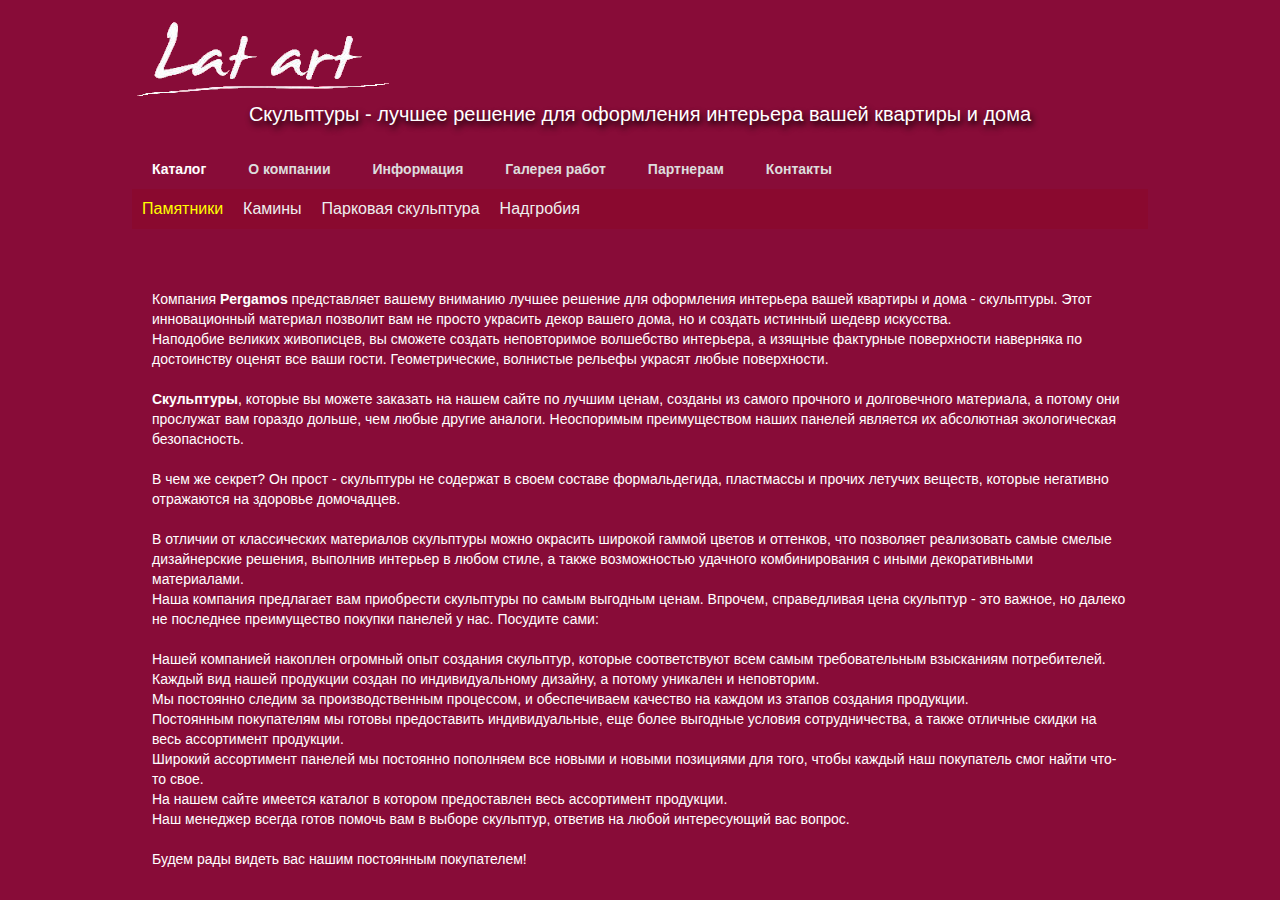
==== index.html @ 205d1ba5 "Update index.html" ====
<!doctype html>
<html>
<head>
<meta charset="utf-8">
<title>Скульптура, изготовление, продажа и установка</title>
<meta name="keywords" content="скульптура,купить скульптуру" />
<meta name="description" content="Скульптуры, все о скульптурах" />
<link href="styles.css" rel="stylesheet" type="text/css" media="screen" />
<link href="style.css" rel="stylesheet" type="text/css" />
</head>
<body>
<div id="bg_top">
  <div id="wrap_bg">
    <div id="wrap">
      <div id="header">
        <div id="logo"><a href="index.html"><img src="latart.png" alt="LatArt" /></a>
            <h1>
              <center>
                Скульптуры - лучшее решение для оформления интерьера вашей квартиры и дома
              </center>
            </h1>
          </div>
        <div id="nav">
          <ul class="current">
            <li><a href="index.html" ><b>Каталог</b></a>
              <ul class="sub_active">
                <li><a href="index.html"><font color="#FFFF00">Памятники</font></a></li>
                <li><a href="3d_paneli_barelyef.html">Камины</a></li>
                <li><a href="3d_paneli_barelyef.html">Парковая скульптура</a></li>
                <li><a href="3d_paneli_barelyef.html">Надгробия</a></li>
               </ul>
            </li>
          </ul>
          <ul class="select">
            <li><a href="3d_paneli_latart.html"><b>О компании</b></a></li>
          </ul>
          <ul class="select">
            <li><a href="#"><b>Информация</b></a>
              <ul class="sub">
                <li><a href="3d_paneli_voprosy.html">Вопросы и ответы</a></li>
                <li><a href="garantiya.html">Гарантия</a></li>
              </ul>
            </li>
          </ul>
          <ul class="select">
            <li><a href="3d_paneli_gallery.html"><b>Галерея работ</b></a></li>
          </ul>
          <ul class="select">
            <li><a href="dizayn.html"><b>Партнерам</b></a></li>
          </ul>
          <ul class="select">
            <li><a href="contacty.html"><b>Контакты</b></a></li>
          </ul>
        </div>
       <div class="clear"></div>
            <div class="text2"> <br>
              <p>Компания <strong>Pergamos</strong> представляет вашему вниманию лучшее решение для оформления интерьера вашей квартиры и дома - скульптуры. Этот инновационный материал позволит вам не просто украсить декор вашего дома, но и создать истинный шедевр искусства.</p>
              <p>Наподобие великих живописцев, вы сможете создать неповторимое волшебство интерьера, а изящные фактурные поверхности наверняка по достоинству оценят все ваши гости. Геометрические, волнистые рельефы украсят любые поверхности.</p>
              <br>
              <p><strong>Скульптуры</strong>, которые вы можете заказать на нашем сайте по лучшим ценам, созданы из самого прочного и долговечного материала, а потому они прослужат вам гораздо дольше, чем любые другие аналоги. Неоспоримым преимуществом наших панелей является их абсолютная экологическая безопасность.</p>
              <br>
              <p>В чем же секрет? Он прост - скульптуры не содержат в своем составе формальдегида, пластмассы и прочих летучих веществ, которые негативно отражаются на здоровье домочадцев.</p>
              <br>
              <p>В отличии от классических материалов скульптуры можно окрасить широкой гаммой цветов и оттенков, что позволяет реализовать самые смелые дизайнерские решения, выполнив интерьер в любом стиле, а также возможностью удачного комбинирования с иными декоративными материалами.</p>
              <p>Наша компания предлагает вам приобрести скульптуры по самым выгодным ценам. Впрочем, справедливая цена скульптур - это важное, но далеко не последнее преимущество покупки панелей у нас. Посудите сами:</p>
              <br>
              <p>Нашей компанией накоплен огромный опыт создания скульптур, которые соответствуют всем самым требовательным взысканиям потребителей. Каждый вид нашей продукции создан по индивидуальному дизайну, а потому уникален и неповторим.</p>
              <p>Мы постоянно следим за производственным процессом, и обеспечиваем качество на каждом из этапов создания продукции.</p>
              <p>Постоянным покупателям мы готовы предоставить индивидуальные, еще более выгодные условия сотрудничества, а также отличные скидки на весь ассортимент продукции.</p>
              <p>Широкий ассортимент панелей мы постоянно пополняем все новыми и новыми позициями для того, чтобы каждый наш покупатель смог найти что-то свое.</p>
              <p>На нашем сайте имеется каталог в котором предоставлен весь ассортимент продукции.</p>
              <p>Наш менеджер всегда готов помочь вам в выборе скульптур, ответив на любой интересующий вас вопрос.</p>
              <br>
              <p>Будем рады видеть вас нашим постоянным покупателем!</p>
            </div>
          </div>
          <div class="clear"></div>
        </div>
      
      </div> 
    </div>    
  </div>
</div>  
</body>
</html>
---- styles.css ----
*{margin:0px;padding:0px;}
img{padding:0px;border:none;}
a{color:#ffffff;text-decoration:none;font-weight:bold;}
a:hover{text-decoration:none;color:#c70000;}
h1{font-family:Arial, Helvetica, sans-serif;font-size:20px;color:#ffffff;font-weight:normal;text-shadow:2px 4px 6px rgba(0, 0, 0, 1);-webkit-text-shadow:2px 4px 6px rgba(0, 0, 0, 1);-moz-text-shadow:2px 4px 6px rgba(0, 0, 0, 1);-o-box-text-shadow:2px 4px 6px rgba(0, 0, 0, 1);-ms-text-shadow:2px 4px 6px rgba(0, 0, 0, 1);}
h2{font-family:Arial, Helvetica, sans-serif;font-size:20px;color:#ffffff;font-weight:normal;background:url("images/title_bg.png"/*tpa=http://latart-3d.com.ua/images/title_bg.png*/) repeat-x bottom;padding-bottom:3px;}
h3{font-family:Arial, Helvetica, sans-serif;font-size:16px;color:#ffffff;font-weight:normal;padding-bottom:3px;margin-bottom:5px;}
h4{font-family:Arial, Helvetica, sans-serif;font-size:16px;color:#ffffff;font-weight:normal;padding-bottom:3px;margin-bottom:5px;}
body{
	font-family:Arial, Helvetica, sans-serif;
	font-size:14px;
	line-height:20px;
	color:#ffffff;
	background-color: #880C38;
	background-image: url("images/bg.jpg"/*tpa=http://latart-3d.com.ua/images/bg.jpg*/);
}
.clear{clear:both;}
.clear2{clear:both;height:60px;}
#bg_top{background:url("images/bg_top.jpg"/*tpa=http://latart-3d.com.ua/images/bg_top.jpg*/) no-repeat center top;min-height:100%;}
#wrap{width:1016px;margin:0 auto;padding:9px 0px 0px 0px;}
#wrap_bg{width:1216px;margin:0 auto;background:url("images/logo_bg.png"/*tpa=http://latart-3d.com.ua/images/logo_bg.png*/) no-repeat left top;}
ul#nav{list-style-type:none;margin:0;padding:0;}
#nav{float:left;width:100%;height:80px;position:relative;margin-top:0px;margin-right:0;margin-left:0;margin-bottom:20px;}
#nav .select, #nav .current{margin:0;padding:0;list-style:none;display:block;}
#nav li{font-family:Verdana, Arial, Helvetica, sans-serif;display:inline;margin:0;padding:0;height:auto;}
#nav .select a, #nav .current a{display:block;height:40px;float:left;padding:0 0 0 5px;text-decoration:none;font-size:14px;line-height:40px;white-space:nowrap;margin-right:2px;position:relative;z-index:500;background-image:url("images/right_nav.png"/*tpa=http://latart-3d.com.ua/images/right_nav.png*/);background-repeat:no-repeat;background-position:left top;font-family:Verdana, Arial, Helvetica, sans-serif;font-weight:normal;}
#nav .select a b, #nav .current a b{height:100%;display:block;padding:0 20px 0 15px;color:#ddd;background-image:url("images/right_nav.png"/*tpa=http://latart-3d.com.ua/images/right_nav.png*/);background-repeat:repeat;background-position:right top;}
#nav .select a:hover, #nav .select li:hover a{background-position:0 -50px;cursor:pointer;}
#nav .select a:hover b, #nav .select li:hover a b{background-position:100% -50px;color:#fff;}
#nav .sub{display:none;}
#nav .current a{background-position:0 -50px;border-color:#046;}
#nav .current a b{background-position:100% -50px;color:#fff;}
#nav .sub li a:hover, #nav .select a:hover .sub li a:hover, #nav .select li:hover .sub li a:hover, #nav .sub_active .current_sub a, #nav .sub_active a:hover{color:#fff;text-decoration:underline;}
#nav .select li a:hover .sub, #nav .select li:hover .sub, #nav .sub_active{display:block;position:absolute;width:100%;height:40px;top:40px;left:0;padding:0;z-index:100;background-color:#8A092F;}
#nav .sub_active{z-index:10;}
#nav .sub, #nav .sub_active{margin:0;padding:0;list-style:none;}
* html #nav .sub_active, * html #nav .select a:hover .sub{z-index:-1;margin-top:0;margin-top:1px;}
#nav .sub_active a{height:25px;float:left;text-decoration:none;line-height:24px;white-space:nowrap;font-weight:normal;}
#nav .sub_active a, #nav .select a:hover .sub li a, #nav .select li:hover .sub li a{display:inline;background:none;padding:0 10px;margin:0;font-size:16px;width:auto;white-space:nowrap;font-weight:normal;border:0;color:#eee;height:35px;line-height:40px;font-family:Verdana, Arial, Helvetica, sans-serif;}
.mycss3button{background:#a18208;background:-webkit-gradient(linear, left top, left bottom, from(#f0d228), to(#a18208));background:-moz-linear-gradient(top, #f0d228, #a18208);background:-ms-linear-gradient(top, #f0d228, #a18208);background:-o-linear-gradient(top, #f0d228, #a18208);padding:10px 20px;-webkit-border-radius:8px;-moz-border-radius:8px;border-radius:8px;-webkit-box-shadow:0 1px 2px rgba(0,0,0,.2);-moz-box-shadow:0 1px 2px rgba(0,0,0,.2);box-shadow:0 1px 2px rgba(0,0,0,.2);text-shadow:rgba(0,0,0,.4) 0 1px 0;color:#ffffff;font-size:18px;font-family:Arial, Helvetica, sans-serif;text-decoration:none;vertical-align:middle;}
.mycss3button:hover{color:#ffffff;background:#870808;background:-webkit-gradient(linear, left top, left bottom, from(#f70a0a), to(#870808));background:-moz-linear-gradient(top, #f70a0a, #870808);background:-ms-linear-gradient(top, #f70a0a, #870808);background:-o-linear-gradient(top, #f70a0a, #870808);}
.mycss3button:active{border-top-color:#ffffff;background:#ffffff;}
#logo{height:120px;padding-top:10px;padding-bottom:10px;}
#logo h1 a{font-family:Arial, Helvetica, sans-serif;font-size:16px;color:#ffffff;font-style:italic;font-weight:normal;}
#logo a small{font-family:Arial, Helvetica, sans-serif;font-size:12px;color:#ffffff;font-style:italic;font-weight:normal;}
#prew_box{background:url("images/prew_bg.png"/*tpa=http://latart-3d.com.ua/images/prew_bg.png*/) no-repeat top left;height:329px;padding:11px;}
#prew_but_box{width:76px;margin:0 auto;height:20px;padding-top:20px;}
#prew_but_left{float:left;}
#prew_but_right{float:right;}
#content{color:#ffffff;background:url("images/content_bg.png"/*tpa=http://latart-3d.com.ua/images/content_bg.png*/);margin-top:10px;padding:10px;box-shadow:0px 10px 40px rgba(70, 4, 24, 1);-webkit-box-shadow:0px 10px 40px rgba(70, 4, 24, 1);-moz-box-shadow:0px 10px 40px rgba(70, 4, 24, 1);-o-box-shadow:0px 10px 40px rgba(70, 4, 24, 1);-ms-box-shadow:0px 10px 40px rgba(70, 4, 24, 1);}
.text{padding-top:10px;padding-right:0px;padding-bottom:0px;padding-left:0px;}
.text2{margin:10px;padding:10px;}
.italic_style{font-style:italic;}
.read{float:right;padding:0px 10px 0px 0px;}
.read a{color:#c70000;font-weight:normal;}
.read a:hover{color:#000000;}
#left_column{width:980px;float:left;}
.left_news_top{height:22px;padding-top:13px;}
.left_news_bg{padding:0px 20px 0px 20px;}
.left_news_bot{height:22px;}
#right_column{width:360px;float:right;}
.right_news_top{height:22px;padding-top:13px;}
.right_news_bg{padding-top:20px;padding-right:20px;padding-bottom:20px;padding-left:20px;}
.right_news_bot{height:22px;}
#feedback-form{max-width:400px;padding:2%;border-radius:3px;background:#f1f1f1;}
#feedback-form [required]{width:100%;box-sizing:border-box;margin:2px 0 2% 0;padding:2%;border:1px solid rgba(0,0,0,.1);border-radius:3px;box-shadow:0 1px 2px -1px rgba(0,0,0,.2) inset, 0 0 transparent;}
#feedback-form [required]:hover{border-color:#7eb4ea;box-shadow:0 1px 2px -1px rgba(0,0,0,.2) inset, 0 0 transparent;}
#feedback-form [required]:focus{outline:none;border-color:#7eb4ea;box-shadow:0 1px 2px -1px rgba(0,0,0,.2) inset, 0 0 4px rgba(35,146,243,.5);transition:.2s linear;}
#feedback-form [type="submit"]{padding:2%;border:none;border-radius:3px;box-shadow:0 0 0 1px rgba(0,0,0,.2) inset;background:#669acc;color:#fff;}
#feedback-form [type="submit"]:hover{background:#5c90c2;}
#feedback-form [type="submit"]:focus{box-shadow:0 1px 1px #fff, inset 0 1px 2px rgba(0,0,0,.8), inset 0 -1px 0 rgba(0,0,0,.05);}
#footer{padding:10px 0px 20px 0px;color:#ffffff}
#footer a{color:#ffffff;}
#footer a:hover{color:#4F081B;}
#footer_bottom{padding-top:20px;font-size:10px;padding-left:20px;}
#footer_bottom a{font-weight:normal;}
.row-top{width:100%;padding:33px 0 42px;}
.row-padding{padding:0 62px}
.col-1, .col-2, .col-3, .col-4{float:left}
.list-services li{line-height:24px;padding-left:28px;list-style:none;background-image:url("images/facebook.png"/*tpa=http://latart-3d.com.ua/images/facebook.png*/);background-repeat:no-repeat;background-position:0px 3px;}
.list-services li a{color:#9d9d9d;text-decoration:none}
.list-services li a:hover{text-decoration:underline}
.list-services li.item-1{background-repeat:no-repeat;}
.list-services li.item-2{background-image:url("images/vk.png"/*tpa=http://latart-3d.com.ua/images/vk.png*/);background-repeat:no-repeat;background-position:0px 3px;}
.list-services li.item-3{background-image:url("images/google.png"/*tpa=http://latart-3d.com.ua/images/google.png*/);background-repeat:no-repeat;background-position:0px 3px;}
.list-services li.item-4{background-image:url("images/instagram.png"/*tpa=http://latart-3d.com.ua/images/instagram.png*/);background-repeat:no-repeat;background-position:0px 3px;}
.menu li a, .list-1 li a,{text-decoration:none}
.list-1 li{line-height:24px;padding-left:10px;background:url("images/marker.gif"/*tpa=http://latart-3d.com.ua/images/marker.gif*/) 0 10px no-repeat;list-style:none}
.list-1 li a{display:inline-block;color:#9d9d9d}
.list-1 li a:hover{text-decoration:underline}
.indent3{padding-top:28px}
.footer-logo{display:block;color:#666666;font-size:30px;line-height:1em;text-transform:uppercase;letter-spacing:-3px;font-weight:400;margin-bottom:5px}
.footer-logo strong{color:#666666;text-transform:none;display:inline-block}
.phone{display:inline-block;font-size:24px;line-height:1.2em;color:#666666;letter-spacing:-1px;padding-left:5px}
.phone strong{color:#666666}
.col-1{width:240px;margin-right:10px;height:auto;margin-left:10px;}
.col-2{width:180px;margin-right:10px;height:auto;margin-left:10px;}
.col-3{width:260px;height:auto;margin-right:10px;margin-left:10px;}
.col-4{width:130px;height:auto;margin-right:10px;margin-left:10px;}
#scrollup{position:fixed;opacity:1;padding:5px 5px 5px 5px;background:#aaa;border-radius:5px;-webkit-border-radius:5px;-moz-border-radius:5px;-o-border-radius:5px;-ms-border-radius:5px;left:20px;bottom:20px;display:none;cursor:pointer;}
.ls{list-style:none;padding-left:0px;}
.ls li{background:url("images/ls.gif"/*tpa=http://latart-3d.com.ua/images/ls.gif*/) no-repeat 0px 7px;margin-bottom:4px;padding-left:15px;}
.ls2{list-style:none;padding-left:0px;padding-top:5px;}
.ls2 li{background:url("images/ls2.gif"/*tpa=http://latart-3d.com.ua/images/ls2.gif*/) no-repeat 0px 7px;padding-bottom:4px;padding-left:15px;}
.button_box{padding-top:5px;}
.button_box a{padding-right:20px;}
.news_top{clear:both;}
.layer_border{background:url("images/title_bg.jpg"/*tpa=http://latart-3d.com.ua/images/title_bg.jpg*/) repeat-x bottom;padding-bottom:3px;}
.news_top_left{background:url("images/date_bg.jpg"/*tpa=http://latart-3d.com.ua/images/date_bg.jpg*/) no-repeat right;width:45px;height:42px;float:left;text-align:center;margin:5px 0px 0px 0px;}
.news_top_left .date_day{color:#ffffff;font-family:Arial, Helvetica, sans-serif;font-size:12px;font-weight:normal;padding-top:8px;line-height:12px;}
.news_top_left .date_month{color:#ffffff;font-family:Arial, Helvetica, sans-serif;font-size:12px;font-weight:normal;}
.news_top_right{float:left;padding-left:15px;width:529px;}
.title_post_left{float:left;}
.title_post_right{float:right;}
.gallery_top{background:url("images/gallery_top.jpg"/*tpa=http://latart-3d.com.ua/images/gallery_top.jpg*/) no-repeat;height:21px;}
.gallery_bg{background:url("images/gallery_bg.jpg"/*tpa=http://latart-3d.com.ua/images/gallery_bg.jpg*/) repeat-y left;padding:0px 11px 0px 11px;}
.gallery_bot{background:url("images/gallery_bot.jpg"/*tpa=http://latart-3d.com.ua/images/gallery_bot.jpg*/) no-repeat;height:21px;}
.gal{width:250px;height:250px;padding:10px;float:left;background-repeat:no-repeat;background-position:0px 0px;background-image:url("images/gal_bg.jpg"/*tpa=http://latart-3d.com.ua/images/gal_bg.jpg*/);margin-top:10px;margin-right:30px;margin-bottom:10px;margin-left:30px;}
.gal_2{width:200px;height:240px;padding:10px;float:left;background-repeat:no-repeat;background-position:0px 0px;margin-top:0px;margin-right:10px;margin-bottom:0px;margin-left:10px;}
.gal h3{background:none;margin-bottom:0px;}
.gal_img{border:1px solid #ffffff;}
.gal p{color:#000000;}
.razd{height:10px;clear:both;}
.pagenav{padding-left:10px;}
.pagenav ul{list-style:none;padding:0px;}
.pagenav ul li a{display:block;float:left;background:url("images/pagenav_bg.jpg"/*tpa=http://latart-3d.com.ua/images/pagenav_bg.jpg*/) no-repeat;width:40px;height:42px;line-height:40px;text-align:center;color:#ffffff;margin-right:5px;font-weight:normal;font-size:20px;}
.pagenav ul li a:hover{color:#ffffff;background:url("images/pagenav_select.jpg"/*tpa=http://latart-3d.com.ua/images/pagenav_select.jpg*/) no-repeat;}
.pagenav ul li .select{color:#ffffff;background:url("images/pagenav_select.jpg"/*tpa=http://latart-3d.com.ua/images/pagenav_select.jpg*/) no-repeat;}
.date_news{text-decoration:underline;}
.news{padding:10px 0px 20px 0px;}
#contact_form fieldset{border:none;padding-top:20px;}
#contact_form input{margin-bottom:5px;}
#contact-submit, #contact-clear{width:74px;height:19px;color:#efefef;background:url("images/contact_but.jpg"/*tpa=http://latart-3d.com.ua/images/contact_but.jpg*/);background-repeat:no-repeat;background-position:left bottom;border:none;font-family:Arial, Helvetica, sans-serif;font-size:12px;font-weight:normal;font-style:italic;margin-right:40px;}
#con_name, #con_email, #con_website{width:571px;height:29px;padding-top:0px;padding-left:10px;padding-right:10px;border:none;background:url("images/contact_input.jpg"/*tpa=http://latart-3d.com.ua/images/contact_input.jpg*/);background-repeat:no-repeat;background-position:left top;color:#373636;line-height:29px;}
#con_mess{width:571px;height:103px;padding-top:4px;padding-left:10px;padding-right:10px;padding-bottom:15px;border:none;background-repeat:no-repeat;background-position:left top;color:#373636;margin-bottom:15px;font-family:Arial, Helvetica, sans-serif;font-size:12px;background-color:#FFFFFF;background-image:none;}
.pad_left{padding-left:30px;padding-top:10px;}
.contact_news{padding-top:15px;}
#slider-wrapper{background:url("images/top.jpg"/*tpa=http://latart-3d.com.ua/images/top.jpg*/) no-repeat;width:994px;height:299px;margin:0 auto;}
#slider{position:relative;width:994px;height:299px;background:url("images/loading.gif"/*tpa=http://latart-3d.com.ua/images/loading.gif*/) no-repeat 50% 50%;}
#slider img{position:absolute;top:0px;left:0px;display:none;}
#slider a{border:0;display:block;}
.nivo-controlNav{position:absolute;left:440px;bottom:-42px;}
.nivo-controlNav a{display:block;width:22px;height:22px;background:url("images/bullets.png"/*tpa=http://latart-3d.com.ua/images/bullets.png*/) no-repeat;text-indent:-9999px;border:0;margin-right:3px;float:left;}
.nivo-controlNav a.active{background-position:0 -22px;}
.nivo-directionNav a{display:block;width:30px;height:30px;background:url("images/arrows.png"/*tpa=http://latart-3d.com.ua/images/arrows.png*/) no-repeat;text-indent:-9999px;border:0;}
a.nivo-nextNav{background-position:-30px 0;right:15px;}
a.nivo-prevNav{left:15px;}
.nivo-caption{text-shadow:none;font-family:Helvetica, Arial, sans-serif;}
.nivo-caption a{color:#efe9d1;text-decoration:underline;}
---- style.css ----
/*::::: PIROBOX RULES::::::::*/
.piro_overlay { position: fixed; _position: absolute; top: 0; left: 0; width: 100%; height: 100%; background:#fff; display: none; z-index:99997; }

.loading span{position:absolute;top:50%;left:50%;margin-top:-15px;margin-left:-15px;width:30px;height:30px;display:block;z-index:100008; background:none }
.loading span span{position:absolute; display:block; width:30px;height:30px; z-index:100009;background: url("ajax-loader.gif"/*tpa=http://latart-3d.com.ua/images/ajax-loader.gif*/) center center no-repeat!important;background: url("ajax-loader.gif"/*tpa=http://latart-3d.com.ua/images/ajax-loader.gif*/) center center no-repeat;}

.caption{position:absolute;bottom:0;left:0;margin:0;display:block; padding:0px; cursor:text; background:#222;}
.piro_nav{position:absolute;bottom:0;left:50%;margin:0;display:block; padding:0; background:none;}
.caption p{ display:block; margin:0;padding:4px 28px 4px 38px; text-align:center; font-weight:normal; background:black; color:white; font-size:12px;}

a.piro_close{position:absolute;top:20px;right:20px;height:35px;width:35px;background:url("close_btn.png"/*tpa=http://latart-3d.com.ua/images/close_btn.png*/) no-repeat;cursor:pointer;z-index:100006;}
a:hover.piro_close{background:url("close_btn_h.png"/*tpa=http://latart-3d.com.ua/images/close_btn_h.png*/) no-repeat;}

a.piro_next{position:absolute;top:50%;width:35px; height:35px;right:20px;text-indent:-999em;outline:none; display:block; margin:-18px 0 0 0;background:url("next.png"/*tpa=http://latart-3d.com.ua/images/next.png*/) center right no-repeat; border:none; cursor:pointer;z-index:1000000001}
a:hover.piro_next{background:url("next_h.png"/*tpa=http://latart-3d.com.ua/images/next_h.png*/) center right no-repeat;}

a.piro_prev{position:absolute;top:50%;width:35px; height:35px;left:20px; text-indent:-999em; outline:none;display:block;margin:-18px 0 0 0;background: url("prev.png"/*tpa=http://latart-3d.com.ua/images/prev.png*/) center left no-repeat;border:none; cursor:pointer; z-index:1000000000}
a:hover.piro_prev{background:url("prev_h.png"/*tpa=http://latart-3d.com.ua/images/prev_h.png*/) center left no-repeat;}



.pirobox_content {position:absolute; top:50%; left: 50%; padding:0; width: 800px; height: 600px; margin:-300px 0 0 -400px; display:block; z-index:99998;font-family:Trebuchet MS,Arial;}
.pirobox_content table,tbody,tr,th,td{margin:0;padding:0;border:none;}
.pirobox_content img{ margin:0; padding:0; border:none;}

.t_l{background:url("t_l.png"/*tpa=http://latart-3d.com.ua/images/t_l.png*/) no-repeat; width:20px; height:20px;}
.t_r{background: url("t_r.png"/*tpa=http://latart-3d.com.ua/images/t_r.png*/) no-repeat; width:20px; height:20px;}
.t_c{height:20px; background:url("t_c.png"/*tpa=http://latart-3d.com.ua/images/t_c.png*/) repeat-x;}

.c_l{width:20px; background: url("c_l.png"/*tpa=http://latart-3d.com.ua/images/c_l.png*/) repeat-y;}
.c_c{background:white; margin:0; padding:0;}
.c_c div{width:760px; height:560px; margin:0; padding:0 0 0px 0;}
.c_r{width:20px; background: url("c_r.png"/*tpa=http://latart-3d.com.ua/images/c_r.png*/) repeat-y;}

.b_c{height:20px; background:url("b_c.png"/*tpa=http://latart-3d.com.ua/images/b_c.png*/) repeat-x;}
.b_l{background:url("b_l.png"/*tpa=http://latart-3d.com.ua/images/b_l.png*/) no-repeat; width:20px; height:20px;}
.b_r{background:url("b_r.png"/*tpa=http://latart-3d.com.ua/images/b_r.png*/) no-repeat; width:20px; height:20px;}

/*.t_l{background:#000; width:10px; height:10px;}
.t_r{background:#000; width:10px; height:10px;}
.t_c{height:10px; background:#000;}

.c_l{width:10px; background:#000;}
.c_c{background:#000; margin:0; padding:0;}
.c_c div{width:380px; height:180px; margin:0; padding:0;}
.c_r{width:10px; background: #000;}

.b_c{height:10px; background:#000;}
.b_l{background:#000; width:10px; height:10px;}
.b_r{background:#000; width:10px; height:10px;}
*/
.box_img{ position:absolute; z-index:99995; background: url("img_bg.png"/*tpa=http://latart-3d.com.ua/images/img_bg.png*/);width: 100%; top:30px; left:30px; height: 100%; padding:0;}
.err_mess{ position:absolute;bottom:20px; color:white; padding:0; margin:0 0 0 20px; display:block;}
.err_mess a{color:red; font-weight:700;}
.number{position:absolute;margin-left:3px;height:18px;width:30px; padding:3px;left:0;color:#666;bottom:1px; font-size:11px;}
a.link_to {position:absolute;margin-right:6px;height:20px;width:20px;right:0;color:#999;bottom:3px; background:url("link_out.png"/*tpa=http://latart-3d.com.ua/images/link_out.png*/) no-repeat; text-indent:-999em;}
a:hover.link_to { background:url("link_out_h.png"/*tpa=http://latart-3d.com.ua/images/link_out_h.png*/) no-repeat;}
a.play{position:absolute;top:20px!important;top:20px;left:20px!important;left:20px;width:40px; height:40px; margin:0; outline:none; display:block;background:url("play.png"/*tpa=http://latart-3d.com.ua/images/play.png*/) no-repeat; text-indent:-999em; border:none;cursor:pointer;}
a:hover.play{background:url("play_h.png"/*tpa=http://latart-3d.com.ua/images/play_h.png*/) no-repeat;}
a.stop{position:absolute;top:20px!important;top:20px;left:20px!important;left:20px;;width:40px; height:40px; margin:0; outline:none; display:block;background:url("pause.png"/*tpa=http://latart-3d.com.ua/images/pause.png*/) no-repeat;text-indent:-999em; border:none;cursor:pointer;}
a:hover.stop{background:url("pause_h.png"/*tpa=http://latart-3d.com.ua/images/pause_h.png*/) no-repeat;}
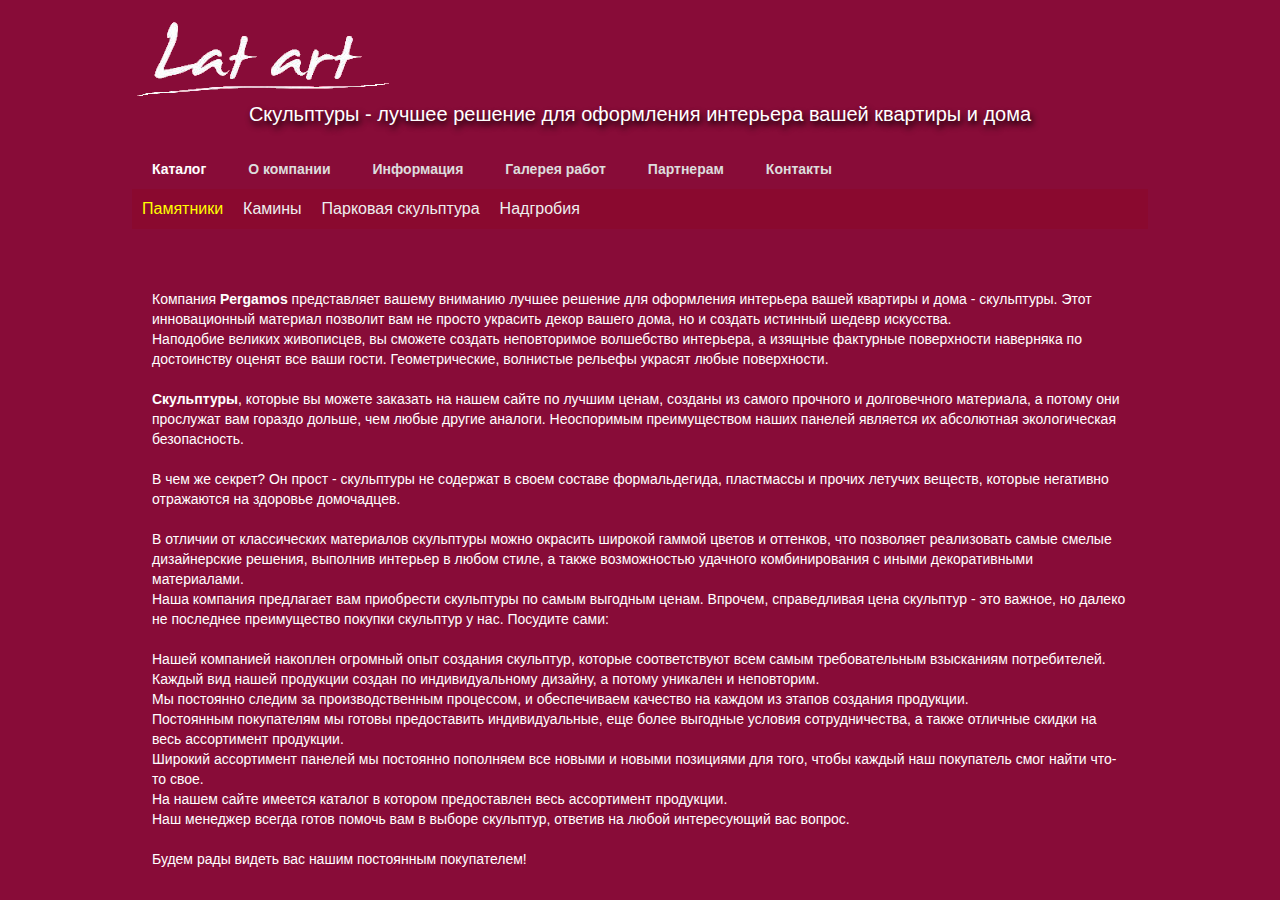
==== commit 2a578e13: "Update index.html" ====
--- a/index.html
+++ b/index.html
@@ -62,7 +62,7 @@
               <p>В чем же секрет? Он прост - скульптуры не содержат в своем составе формальдегида, пластмассы и прочих летучих веществ, которые негативно отражаются на здоровье домочадцев.</p>
               <br>
               <p>В отличии от классических материалов скульптуры можно окрасить широкой гаммой цветов и оттенков, что позволяет реализовать самые смелые дизайнерские решения, выполнив интерьер в любом стиле, а также возможностью удачного комбинирования с иными декоративными материалами.</p>
-              <p>Наша компания предлагает вам приобрести скульптуры по самым выгодным ценам. Впрочем, справедливая цена скульптур - это важное, но далеко не последнее преимущество покупки панелей у нас. Посудите сами:</p>
+              <p>Наша компания предлагает вам приобрести скульптуры по самым выгодным ценам. Впрочем, справедливая цена скульптур - это важное, но далеко не последнее преимущество покупки скульптур у нас. Посудите сами:</p>
               <br>
               <p>Нашей компанией накоплен огромный опыт создания скульптур, которые соответствуют всем самым требовательным взысканиям потребителей. Каждый вид нашей продукции создан по индивидуальному дизайну, а потому уникален и неповторим.</p>
               <p>Мы постоянно следим за производственным процессом, и обеспечиваем качество на каждом из этапов создания продукции.</p>
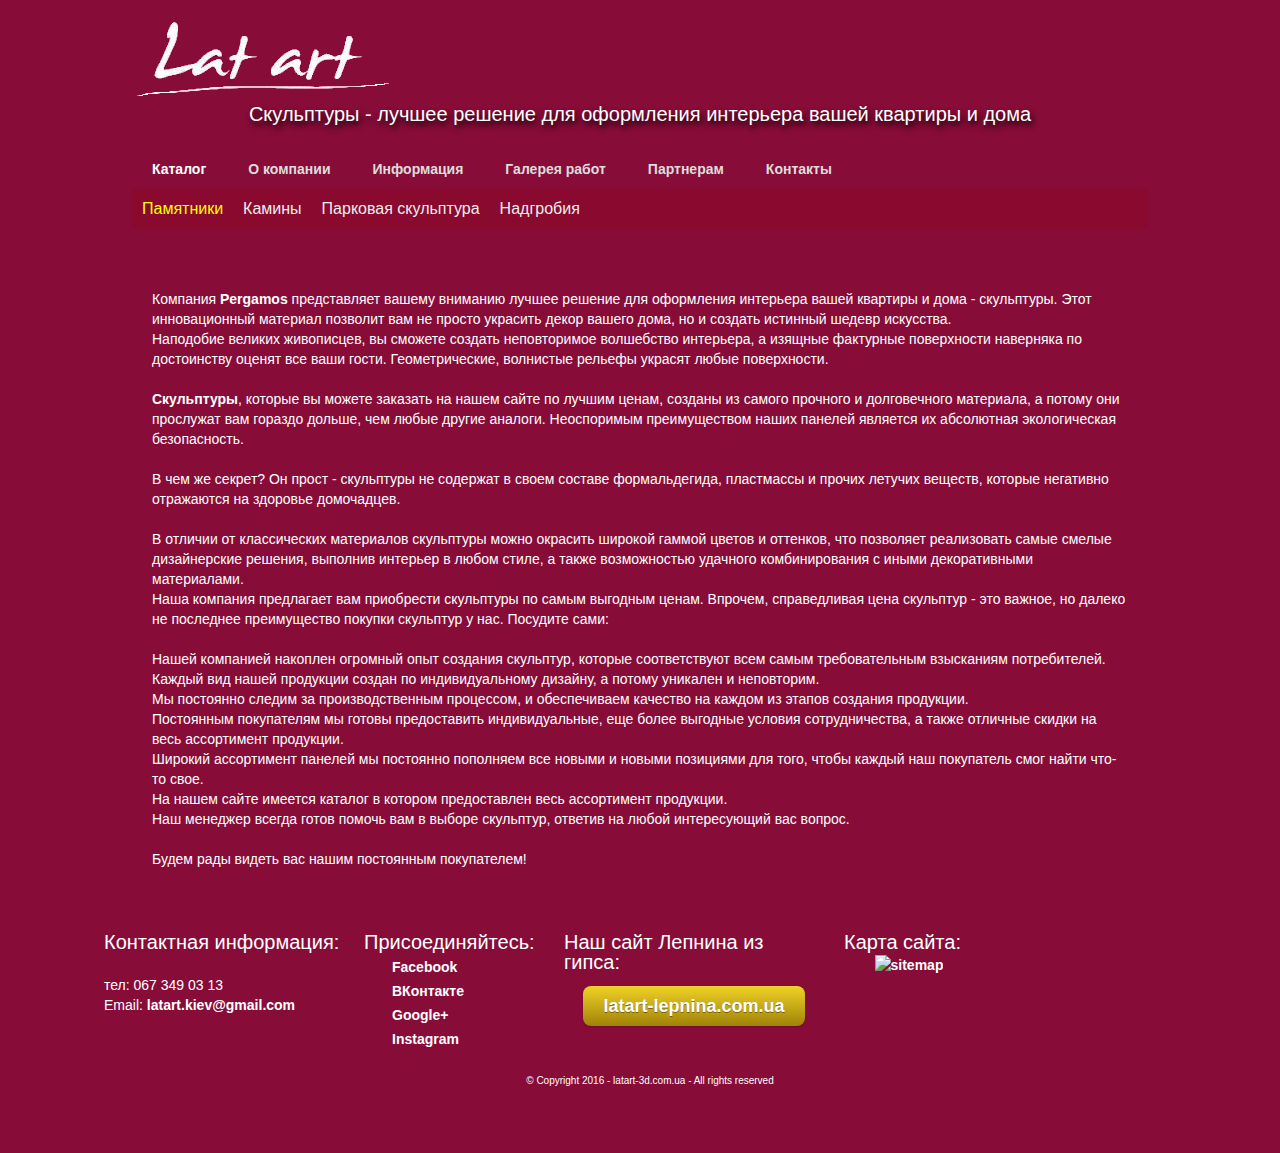
==== commit 69409694: "Update index.html" ====
--- a/index.html
+++ b/index.html
@@ -76,7 +76,66 @@
           </div>
           <div class="clear"></div>
         </div>
-      
+       
+      <div id="footer"> 
+          <!--footer begins -->
+          <div class="row-top">
+            <div class="row-padding">
+              <div class="wrapper">
+                <div class="col-1">
+                  <h2>Контактная информация:</h2>
+                  <dl class="address">
+                    <br>
+                    <dd><span>тел: 067 349 03 13</span></dd>
+                    <dd><span>Email:</span><a href="mailto:latart.kiev@gmail.com"> latart.kiev@gmail.com</a></dd>
+                  </dl>
+                </div>
+                <div class="col-2">
+                  <h2>Присоединяйтесь:</h2>
+                  <ul class="list-services">
+                    <li class="item-1"><a href="javascript:if(confirm('https://www.facebook.com/profile.php?id=100002067625859  \n\nThis file was not retrieved by Teleport Pro, because it is addressed using an unsupported protocol (e.g., gopher).  \n\nDo you want to open it from the server?'))window.location='https://www.facebook.com/profile.php?id=100002067625859'" tppabs="https://www.facebook.com/profile.php?id=100002067625859" target="_blank">Facebook</a></li>
+                    <li class="item-2"><a href="#">ВКонтакте</a></li>
+                    <li class="item-3"><a href="#">Google+</a></li>
+                    <li class="item-4"><a href="#">Instagram</a></li>
+                  </ul>
+                </div>
+                <div class="col-3">
+                  <h2>Наш сайт Лепнина из гипса:</h2>
+                  <ul class="list-services">
+                    <br>
+                    <center>
+                      <p><a href="javascript:if(confirm('http://latart-lepnina.com.ua/  \n\nThis file was not retrieved by Teleport Pro, because it is addressed on a domain or path outside the boundaries set for its Starting Address.  \n\nDo you want to open it from the server?'))window.location='http://latart-lepnina.com.ua/'" tppabs="http://latart-lepnina.com.ua/" target="_blank" class="mycss3button">latart-lepnina.com.ua</a></p>
+                    </center>
+                  </ul>
+                </div>
+                <div class="col-4">
+                  <h2>Карта сайта:</h2>
+                  <center>
+                    <a href="sitemap.html" tppabs="http://latart-3d.com.ua/sitemap.html"><img src="images/sitemap.png" tppabs="http://latart-3d.com.ua/images/sitemap.png" alt="sitemap" /></a> 
+                    <br>
+                    <!--LiveInternet counter--><script type="text/javascript">
+document.write("<a href='http://www.liveinternet.ru/click' "+
+"target=_blank><img src='//counter.yadro.ru/hit?t23.5;r"+
+escape(document.referrer)+((typeof(screen)=="undefined")?"":
+";s"+screen.width+"*"+screen.height+"*"+(screen.colorDepth?
+screen.colorDepth:screen.pixelDepth))+";u"+escape(document.URL)+
+";h"+escape(document.title.substring(0,150))+";"+Math.random()+
+"' alt='' title='LiveInternet: показано число посетителей за"+
+" сегодня' "+
+"border='0' width='88' height='15'><\/a>")
+</script><!--/LiveInternet-->
+                  </center>
+                </div>
+              </div>
+            </div>
+            <div class="clear"></div>
+            <div id="footer_bottom">
+              <center>
+                <p>© Copyright 2016 - latart-3d.com.ua - All rights reserved</p>
+              </center>
+            </div>
+          </div>
+        </div>
       </div> 
     </div>    
   </div>
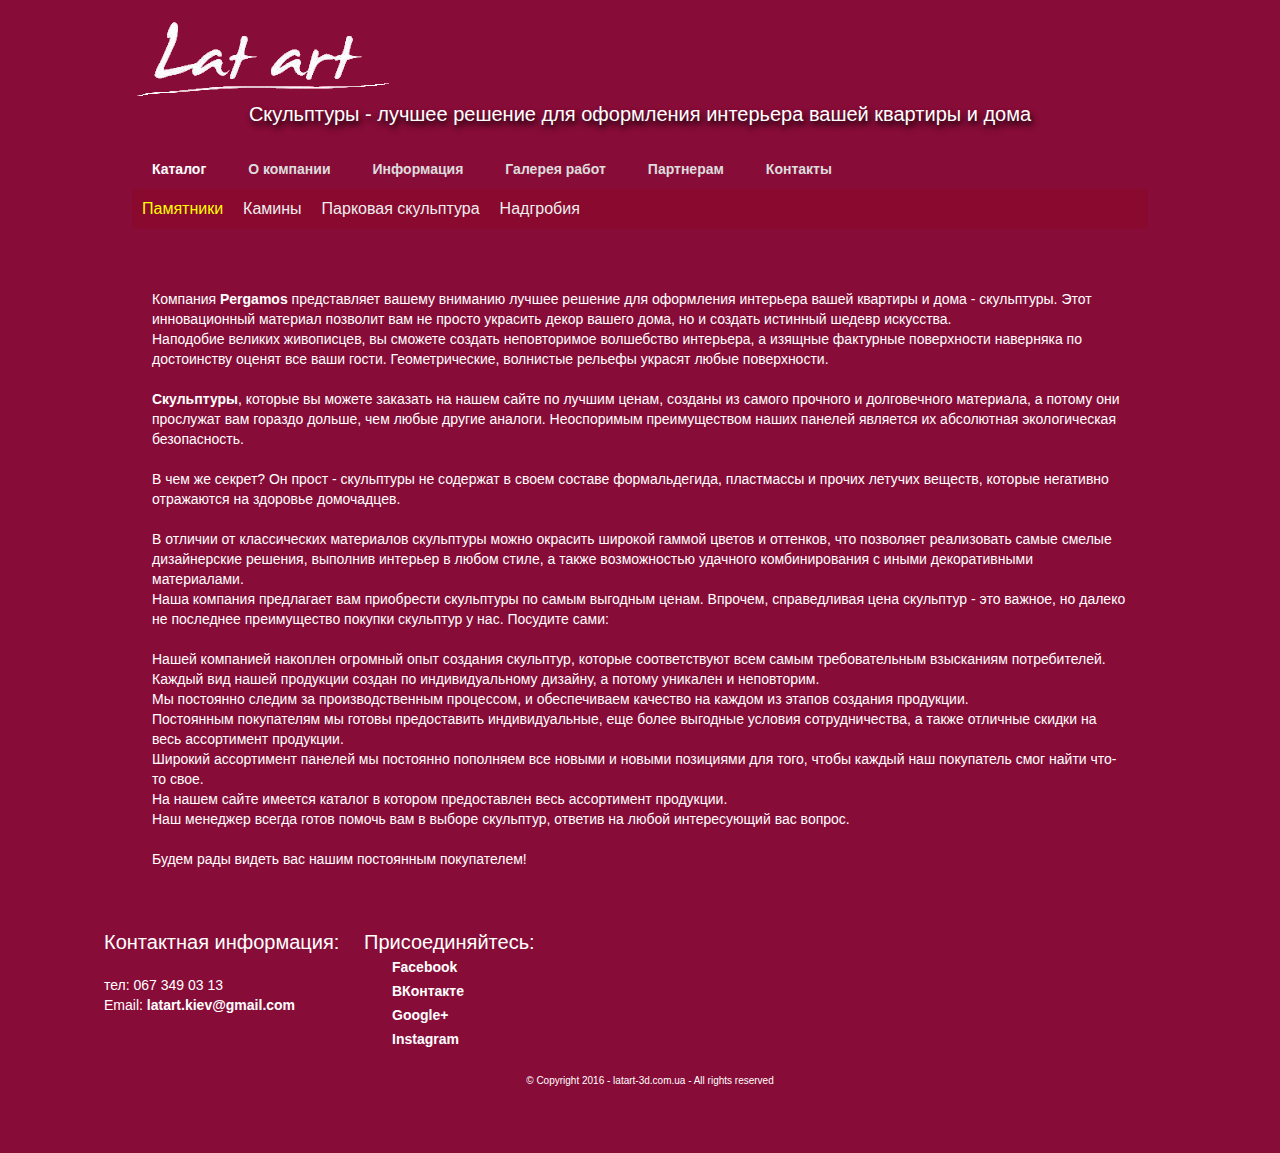
==== commit b5a170d3: "Update index.html" ====
--- a/index.html
+++ b/index.html
@@ -99,35 +99,7 @@
                     <li class="item-4"><a href="#">Instagram</a></li>
                   </ul>
                 </div>
-                <div class="col-3">
-                  <h2>Наш сайт Лепнина из гипса:</h2>
-                  <ul class="list-services">
-                    <br>
-                    <center>
-                      <p><a href="javascript:if(confirm('http://latart-lepnina.com.ua/  \n\nThis file was not retrieved by Teleport Pro, because it is addressed on a domain or path outside the boundaries set for its Starting Address.  \n\nDo you want to open it from the server?'))window.location='http://latart-lepnina.com.ua/'" tppabs="http://latart-lepnina.com.ua/" target="_blank" class="mycss3button">latart-lepnina.com.ua</a></p>
-                    </center>
-                  </ul>
-                </div>
-                <div class="col-4">
-                  <h2>Карта сайта:</h2>
-                  <center>
-                    <a href="sitemap.html" tppabs="http://latart-3d.com.ua/sitemap.html"><img src="images/sitemap.png" tppabs="http://latart-3d.com.ua/images/sitemap.png" alt="sitemap" /></a> 
-                    <br>
-                    <!--LiveInternet counter--><script type="text/javascript">
-document.write("<a href='http://www.liveinternet.ru/click' "+
-"target=_blank><img src='//counter.yadro.ru/hit?t23.5;r"+
-escape(document.referrer)+((typeof(screen)=="undefined")?"":
-";s"+screen.width+"*"+screen.height+"*"+(screen.colorDepth?
-screen.colorDepth:screen.pixelDepth))+";u"+escape(document.URL)+
-";h"+escape(document.title.substring(0,150))+";"+Math.random()+
-"' alt='' title='LiveInternet: показано число посетителей за"+
-" сегодня' "+
-"border='0' width='88' height='15'><\/a>")
-</script><!--/LiveInternet-->
-                  </center>
-                </div>
-              </div>
-            </div>
+             </div>
             <div class="clear"></div>
             <div id="footer_bottom">
               <center>
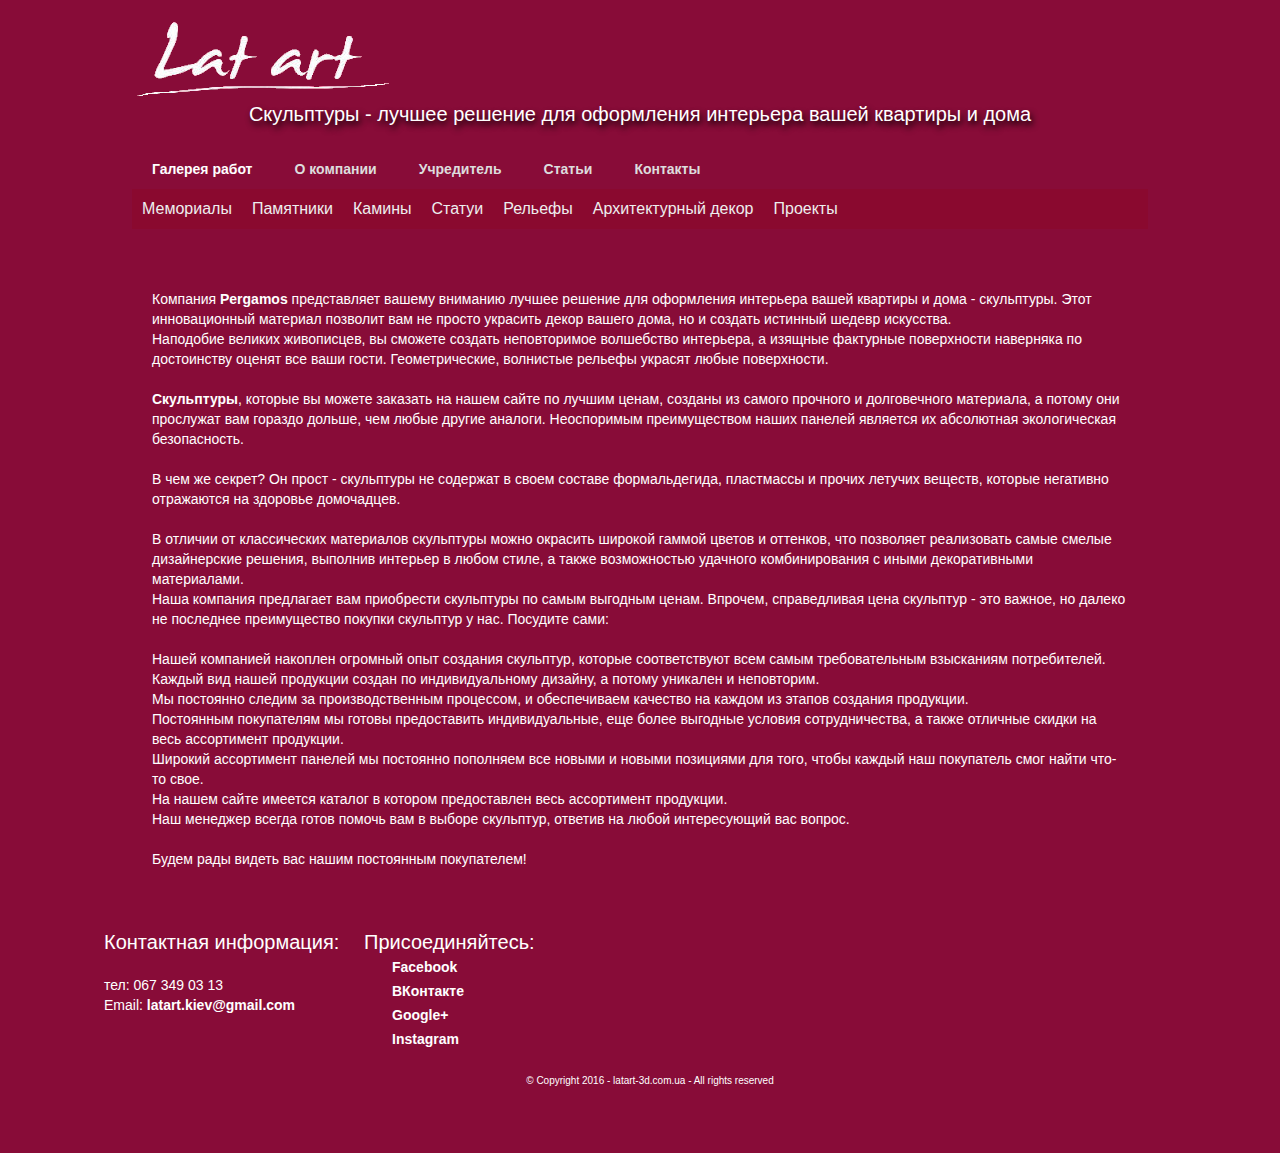
==== commit 0ed27bde: "Update index.html" ====
--- a/index.html
+++ b/index.html
@@ -13,7 +13,7 @@
   <div id="wrap_bg">
     <div id="wrap">
       <div id="header">
-        <div id="logo"><a href="index.html"><img src="latart.png" alt="LatArt" /></a>
+        <div id="logo"><a href="index.html"><img src="latart.png" alt="Pergamos" /></a>
             <h1>
               <center>
                 Скульптуры - лучшее решение для оформления интерьера вашей квартиры и дома
@@ -22,12 +22,15 @@
           </div>
         <div id="nav">
           <ul class="current">
-            <li><a href="index.html" ><b>Каталог</b></a>
+            <li><a href="index.html" ><b>Галерея работ</b></a>
               <ul class="sub_active">
-                <li><a href="index.html"><font color="#FFFF00">Памятники</font></a></li>
+                <li><a href="monuments.html">Мемориалы</a></li>
+				        <li><a href="monuments.html">Памятники</a></li>
                 <li><a href="3d_paneli_barelyef.html">Камины</a></li>
-                <li><a href="3d_paneli_barelyef.html">Парковая скульптура</a></li>
-                <li><a href="3d_paneli_barelyef.html">Надгробия</a></li>
+                <li><a href="3d_paneli_barelyef.html">Статуи</a></li>
+				        <li><a href="3d_paneli_barelyef.html">Рельефы</a></li>
+				        <li><a href="3d_paneli_barelyef.html">Архитектурный декор</a></li>
+                <li><a href="3d_paneli_barelyef.html">Проекты</a></li>
                </ul>
             </li>
           </ul>
@@ -35,18 +38,10 @@
             <li><a href="3d_paneli_latart.html"><b>О компании</b></a></li>
           </ul>
           <ul class="select">
-            <li><a href="#"><b>Информация</b></a>
-              <ul class="sub">
-                <li><a href="3d_paneli_voprosy.html">Вопросы и ответы</a></li>
-                <li><a href="garantiya.html">Гарантия</a></li>
-              </ul>
-            </li>
+            <li><a href="#"><b>Учредитель</b></a></li>
           </ul>
           <ul class="select">
-            <li><a href="3d_paneli_gallery.html"><b>Галерея работ</b></a></li>
-          </ul>
-          <ul class="select">
-            <li><a href="dizayn.html"><b>Партнерам</b></a></li>
+            <li><a href="3d_paneli_gallery.html"><b>Статьи</b></a></li>
           </ul>
           <ul class="select">
             <li><a href="contacty.html"><b>Контакты</b></a></li>
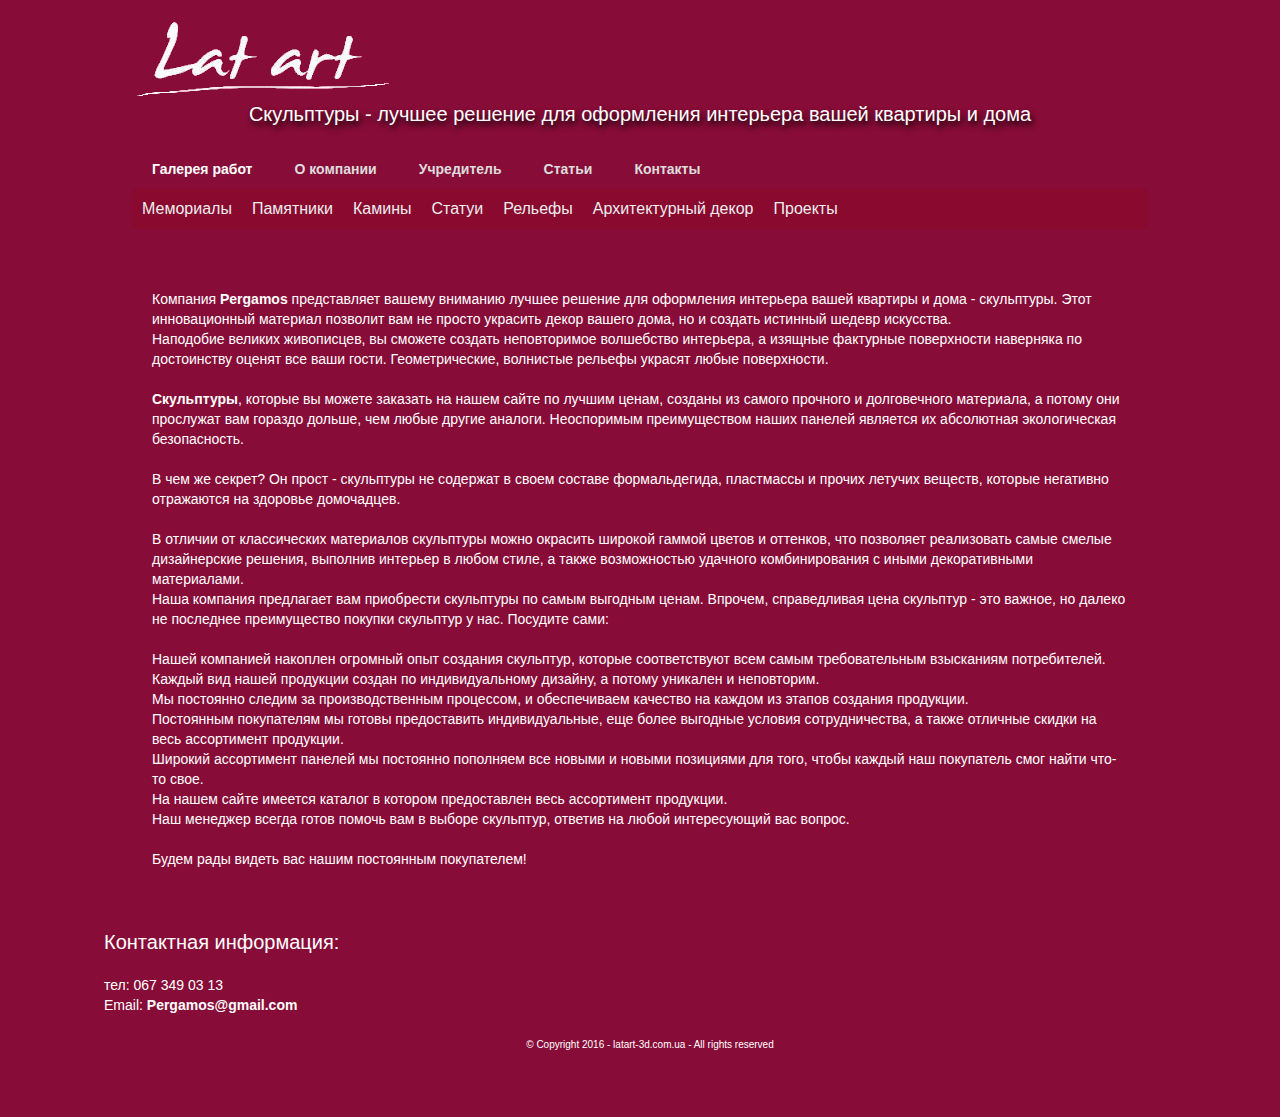
==== commit c85c392b: "Update index.html" ====
--- a/index.html
+++ b/index.html
@@ -82,18 +82,9 @@
                   <dl class="address">
                     <br>
                     <dd><span>тел: 067 349 03 13</span></dd>
-                    <dd><span>Email:</span><a href="mailto:latart.kiev@gmail.com"> latart.kiev@gmail.com</a></dd>
+                    <dd><span>Email:</span><a href="mailto:Pergamos@gmail.com"> Pergamos@gmail.com</a></dd>
                   </dl>
-                </div>
-                <div class="col-2">
-                  <h2>Присоединяйтесь:</h2>
-                  <ul class="list-services">
-                    <li class="item-1"><a href="javascript:if(confirm('https://www.facebook.com/profile.php?id=100002067625859  \n\nThis file was not retrieved by Teleport Pro, because it is addressed using an unsupported protocol (e.g., gopher).  \n\nDo you want to open it from the server?'))window.location='https://www.facebook.com/profile.php?id=100002067625859'" tppabs="https://www.facebook.com/profile.php?id=100002067625859" target="_blank">Facebook</a></li>
-                    <li class="item-2"><a href="#">ВКонтакте</a></li>
-                    <li class="item-3"><a href="#">Google+</a></li>
-                    <li class="item-4"><a href="#">Instagram</a></li>
-                  </ul>
-                </div>
+                </div>          
              </div>
             <div class="clear"></div>
             <div id="footer_bottom">
